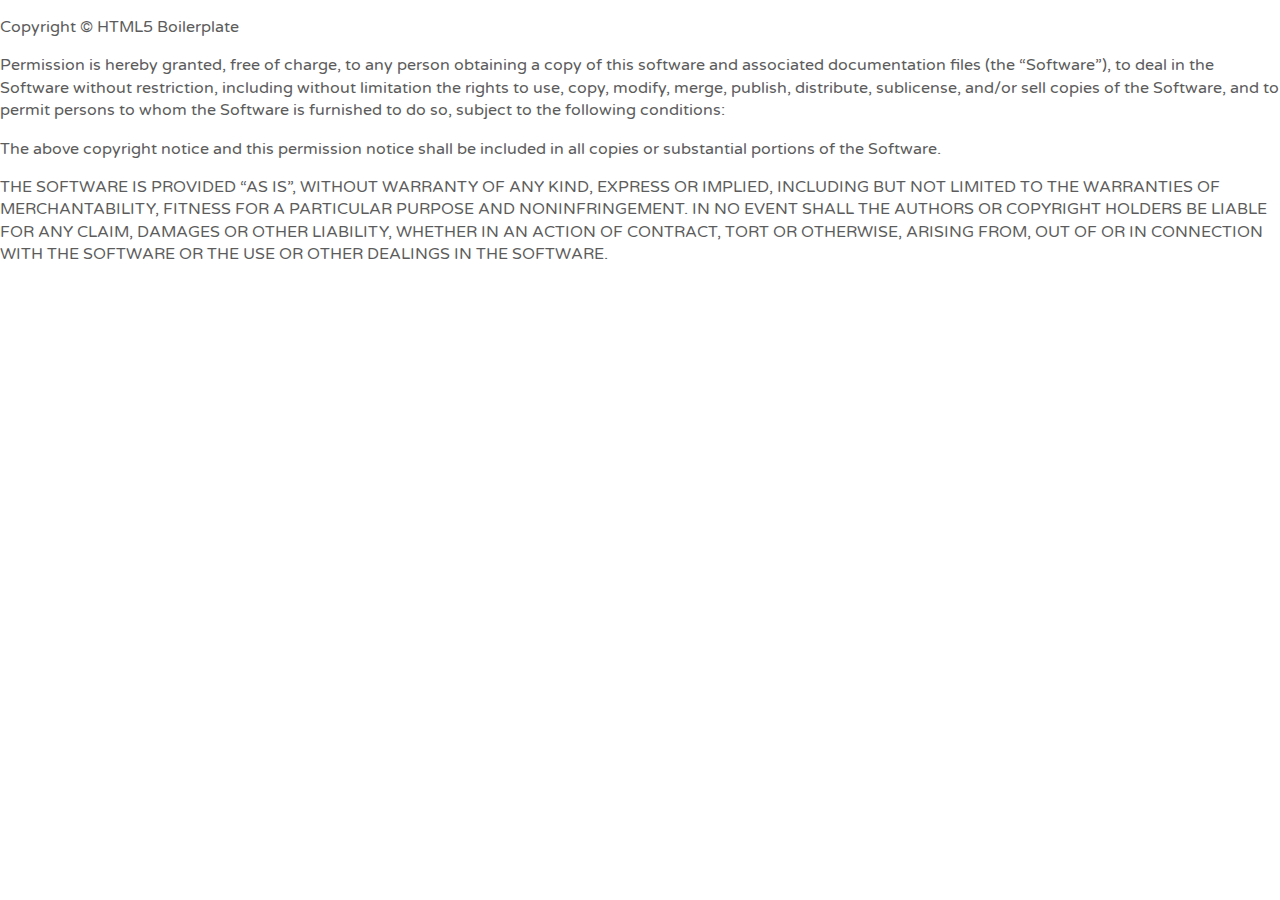
==== LICENSE/index.html @ 3c85e2eb "Automated commit at 2014-09-09 09:17:44 UTC by middleman-deploy 0.2.3" ====
<!DOCTYPE html>
<!--[if lt IE 7]>      <html class="no-js lt-ie9 lt-ie8 lt-ie7"> <![endif]-->
<!--[if IE 7]>         <html class="no-js lt-ie9 lt-ie8"> <![endif]-->
<!--[if IE 8]>         <html class="no-js lt-ie9"> <![endif]-->
<!--[if gt IE 8]><!--> <html class="no-js"> <!--<![endif]-->
    <head>
        <meta charset="utf-8">
        <meta http-equiv="X-UA-Compatible" content="IE=edge,chrome=1">
        <!-- Use title if it's in the page YAML frontmatter -->
        <title>HTML5 Boilerplate</title>
        <meta name="description" content="">
        <meta name="viewport" content="width=device-width">
        <link href='http://fonts.googleapis.com/css?family=Varela+Round' rel='stylesheet' type='text/css'>      
        <link href="//maxcdn.bootstrapcdn.com/font-awesome/4.1.0/css/font-awesome.min.css" rel="stylesheet">

        <!-- Place favicon.ico and apple-touch-icon.png in the root directory -->

        <link href="../css/normalize-ec2a8901.css" media="screen" rel="stylesheet" type="text/css" />
<link href="../css/main-12989f9e.css" media="screen" rel="stylesheet" type="text/css" />
<link href="../css/style-f384ef96.css" media="screen" rel="stylesheet" type="text/css" />
<link href="../css/lightbox-7be808d5.css" media="screen" rel="stylesheet" type="text/css" />
<link href="../css/jquery.bxslider-d6df40f2.css" media="screen" rel="stylesheet" type="text/css" /> 
        <script src="js/vendor/modernizr-2.6.1.min.js"></script>        
        <script src="js/vendor/lightbox.min.js"></script>        
        <script src="js/vendor/jquery.bxslider.min.js"></script> 
    </head>
    
        <!--[if lt IE 7]>
            <p class="chromeframe">You are using an outdated browser. <a href="http://browsehappy.com/">Upgrade your browser today</a> or <a href="http://www.google.com/chromeframe/?redirect=true">install Google Chrome Frame</a> to better experience this site.</p>
        <![endif]-->

    <body class="LICENSE LICENSE_index">

        <p>Copyright &copy; HTML5 Boilerplate</p>

<p>Permission is hereby granted, free of charge, to any person obtaining a copy of
this software and associated documentation files (the &ldquo;Software&rdquo;), to deal in
the Software without restriction, including without limitation the rights to
use, copy, modify, merge, publish, distribute, sublicense, and/or sell copies
of the Software, and to permit persons to whom the Software is furnished to do
so, subject to the following conditions:</p>

<p>The above copyright notice and this permission notice shall be included in all
copies or substantial portions of the Software.</p>

<p>THE SOFTWARE IS PROVIDED &ldquo;AS IS&rdquo;, WITHOUT WARRANTY OF ANY KIND, EXPRESS OR
IMPLIED, INCLUDING BUT NOT LIMITED TO THE WARRANTIES OF MERCHANTABILITY,
FITNESS FOR A PARTICULAR PURPOSE AND NONINFRINGEMENT. IN NO EVENT SHALL THE
AUTHORS OR COPYRIGHT HOLDERS BE LIABLE FOR ANY CLAIM, DAMAGES OR OTHER
LIABILITY, WHETHER IN AN ACTION OF CONTRACT, TORT OR OTHERWISE, ARISING FROM,
OUT OF OR IN CONNECTION WITH THE SOFTWARE OR THE USE OR OTHER DEALINGS IN THE
SOFTWARE.</p>


        <script src="//ajax.googleapis.com/ajax/libs/jquery/1.11.1/jquery.min.js"></script>
        <script>window.jQuery || document.write('<script src="js/vendor/jquery-1.11.1.min.js"><\/script>')</script>        
        
        <script src="../js/all-df94b528.js" type="text/javascript"></script> 

        <!-- Google Analytics: change UA-XXXXX-X to be your site's ID. -->
        <script>
            var _gaq=[['_setAccount','UA-XXXXX-X'],['_trackPageview']];
            (function(d,t){var g=d.createElement(t),s=d.getElementsByTagName(t)[0];
            g.src=('https:'==location.protocol?'//ssl':'//www')+'.google-analytics.com/ga.js';
            s.parentNode.insertBefore(g,s)}(document,'script'));
        </script>
        
    </body>
</html>
---- css/main-12989f9e.css ----
html,button,input,select,textarea{color:#222}body{font-size:1em;line-height:1.4}::-moz-selection{background:#b3d4fc;text-shadow:none}::selection{background:#b3d4fc;text-shadow:none}hr{display:block;height:1px;border:0;border-top:1px solid #ccc;margin:1em 0;padding:0}img{vertical-align:middle}fieldset{border:0;margin:0;padding:0}textarea{resize:vertical}.chromeframe{margin:0.2em 0;background:#ccc;color:#000;padding:0.2em 0}.ir{background-color:transparent;border:0;overflow:hidden;*text-indent:-9999px}.ir:before{content:"";display:block;width:0;height:100%}.hidden{display:none !important;visibility:hidden}.visuallyhidden{border:0;clip:rect(0 0 0 0);height:1px;margin:-1px;overflow:hidden;padding:0;position:absolute;width:1px}.visuallyhidden.focusable:active,.visuallyhidden.focusable:focus{clip:auto;height:auto;margin:0;overflow:visible;position:static;width:auto}.invisible{visibility:hidden}.clearfix:before,.clearfix:after{content:" ";display:table}.clearfix:after{clear:both}.clearfix{*zoom:1}@media print{*{background:transparent !important;color:#000 !important;box-shadow:none !important;text-shadow:none !important}a,a:visited{text-decoration:underline}a[href]:after{content:" (" attr(href) ")"}abbr[title]:after{content:" (" attr(title) ")"}.ir a:after,a[href^="javascript:"]:after,a[href^="#"]:after{content:""}pre,blockquote{border:1px solid #999;page-break-inside:avoid}thead{display:table-header-group}tr,img{page-break-inside:avoid}img{max-width:100% !important}@page{margin:0.5cm}p,h2,h3{orphans:3;widows:3}h2,h3{page-break-after:avoid}}
---- css/style-f384ef96.css ----
body{color:#5c5c5c;font-family:"Varela round", sans-serif}#container{margin:0 auto}.main{margin:0 auto;width:70%}section{padding-bottom:10%;padding-top:5%}.main p{line-height:170%}a :active{outline:0 !important}.main h3{margin-top:40px}.main h3 a{text-decoration:none;list-style-type:none;color:#fff;padding:15px 25px 15px 25px;background-color:#91bb41;border-radius:3px}.main h3 a:hover{opacity:0.85;-webkit-transition:all 0.4s ease 0s;-moz-transition:all 0.4s ease 0s;-ms-transition:all 0.4s ease 0s;transition:all 0.4s ease 0s}.scrollToTop{width:90px;height:90px;padding:10px;text-align:center;background-color:#ccc;font-weight:light;font-size:12px;color:#444;text-decoration:none;position:fixed;bottom:7px;right:1px;display:none;background:url("/img/arrowUp-6f41e5c9.png") no-repeat 10px 15px}.scrollToTop span{position:fixed;bottom:30px;right:40px;color:#ccc}.scrollToTop:hover{text-decoration:none}.header{text-align:center;padding-top:150px}.homeBg{background-image:url("/img/alphaBg1-5f12766c.jpg");background-size:cover;height:645px;background-position:50% 50%;background-repeat:no-repeat;background-attachment:fixed;background-position:center top}.homeBg h1{font-size:40px;color:#fff;letter-spacing:12px;margin:10px}.homeBg h1 span{color:#ebe7e7;display:inline-block}.homeBg p{color:#fff;letter-spacing:1px}nav ul{text-align:center}nav ul li{display:inline-block;margin-right:60px;text-decoration:none;list-style:none}nav ul li .selected{color:#bdd78b;outline:0}nav ul li a{text-decoration:none;color:#fff;font-size:15px}nav ul li a:hover{opacity:0.8;-webkit-transition:all 0.4s ease 0s;-moz-transition:all 0.4s ease 0s;-ms-transition:all 0.4s ease 0s;transition:all 0.4s ease 0s}nav ul.sticky{position:fixed;z-index:20;width:100%;padding-top:15px;top:-20px;text-align:right;background-color:#fff;-webkit-transition:all 0.4s ease 0s;-moz-transition:all 0.4s ease 0s;-ms-transition:all 0.4s ease 0s;transition:all 0.4s ease 0s;border-bottom:1px solid #e8e8e8;padding-bottom:10px;box-shadow:0 1.5px 2px 0 rgba(0,0,0,0.2),0 0 1px 1px rgba(255,255,255,0.2) inset}nav ul.sticky a{color:#686868}nav ul.sticky .selected{color:#bdd78b}.browseSvg{margin-top:250px}i{color:#fff;opacity:0.8}section.module.parallax{height:645px;background-position:50% 50%;background-repeat:no-repeat;background-attachment:fixed;background-size:cover}section.module.parallax-1{background-image:url("/img/skydive2-d46f6daa.jpg")}.container h1{padding-top:10%;font-size:400%;font-weight:lighter;text-align:center;color:#fff;opacity:.5}section.module.parallax-2{background-image:url("/img/skydive1-ffb77cdc.jpg")}section.module.parallax-3{background-image:url("/img/flower-dd47fab4.jpg")}.browse2{text-align:center}.browse2 i{opacity:0.7;margin-top:100px}.contactIcons{margin-top:50px}#contact a{font-size:50px;text-indent:-999px;padding:50px}.email{background:url("/img/envelopeSmall-c3c065c7.png") no-repeat 0px 20px}.mobile{background:url("/img/mobile-6947c3b6.png") no-repeat 0px 20px;padding:20px}.mobile a{text-align:right;font-size:10px}.fb{background:url("/img/facebook-e70dcef2.jpg") no-repeat 0 20px;padding:40px}.submit :hover{background-color:#bdd78b}.startHeader{background-image:url("/img/flower2-14a64ff2.jpg");background-size:cover;height:645px;background-position:30% 50%;background-repeat:no-repeat;background-attachment:fixed;background-position:center top}.startCont{padding:20px;margin:0 10px 0 10px;max-width:550px;max-height:500px;text-align:center}.startCont h1{letter-spacing:10px;font-size:35px;background-color:#96bf47;border-radius:3px;padding:5px;color:#efefef}.startCont h1 span{color:#fff;font-size:50px}.startCont h2{color:#fff}.startCont p{color:#fff;text-align:left;margin-left:40px;line-height:150%}.homeLink nav ul li{text-indent:-999px}.browse{text-align:center;margin-top:110px}.slideCont{background-image:url("/img/royale1-81ae5d79.jpg");background-size:cover;max-height:500px;width:100%;background-attachment:fixed}.channels ul{list-style:none;height:550px}.channels ul li{margin-left:5%;float:left;padding:5px;height:500px}#channels{background-image:url("/img/royale1-81ae5d79.jpg");background-size:cover;height:auto;width:100%;background-attachment:fixed}.main a{text-decoration:none;color:#5c5c5c;font-size:25px}.main a span{font-size:13px;color:#b2d078}.sliderBg{background-image:url("/img/royale1-81ae5d79.jpg");background-size:cover;width:100%;background-attachment:fixed}.sliderCont{max-width:600px;height:520px;margin:0 auto;padding-top:20px}@media screen and (max-width: 767px){.main h1{font-size:150%;line-height:120%;padding-top:5%}.main h2{font-size:120%}.main h3{font-size:100%}.main p{font-size:80%}.main a{font-size:100%}.main a span{font-size:60%}.mobile{padding:5px}.homeBg{background-size:451%;max-height:500px;background-position:85% 5%;background-attachment:scroll}.header{padding-bottom:-40%}.startHeader{background-size:650%;height:700px;background-position:10% 5%;background-attachment:scroll}.startCont{max-width:550px;max-height:500px;text-align:left}.startCont h1{font-size:15px;background-color:#96bf47;border-radius:3px;padding:5px 10px 5px 10px;color:#efefef}.startCont h1 span{color:#fff;font-size:20px;margin-left:35px}.startCont h1 h2{font-size:15px}.startCont h1 p{font-size:10px}.sliderCont{height:100%}.browse i{margin-top:20px}.browseSvg{margin-top:80px}.contactIcons{margin-bottom:80px}#contact a{padding:40px}nav ul.sticky{text-align:right}nav ul li{margin-right:15%}section.module.parallax-1{background-size:200%;background-attachment:scroll}section.module.parallax-2{background-size:200%;background-attachment:scroll}section.module.parallax-3{background-size:200%;background-position:left bottom;background-attachment:scroll}section.module.parallax{height:350px}section{margin-bottom:5%;padding-top:0;padding-bottom:5%}.main{width:75%}.main h3 a{font-size:.92em;padding:10px}.browse{margin-top:100px}.container{display:none}.sliderBg{background-size:240%}}@media screen and (min-width: 768px) and (max-width: 1024px){.startHeader{background-size:250%;background-position:12% 30%;background-attachment:scroll}section.module.parallax-1{background-size:200%;background-attachment:scroll}section.module.parallax-2{background-size:200%;background-attachment:scroll}section.module.parallax-3{background-size:200%;background-position:left bottom;background-attachment:scroll}.homeBg{background-size:250%;background-position:95% 5%;background-attachment:scroll}.contactIcons{margin-bottom:0}#contact{padding-bottom:40%}#contact a{margin-left:30px;margin-top:30px}.container{font-size:90%}.mobile{padding:5px}.main h1{font-size:150%;line-height:120%;padding-top:5%}.main h2{font-size:120%}.main h3{font-size:100%}.main p{font-size:80%}.main a{font-size:100%}.main a span{font-size:60%}.sliderBg{background-size:240%}}
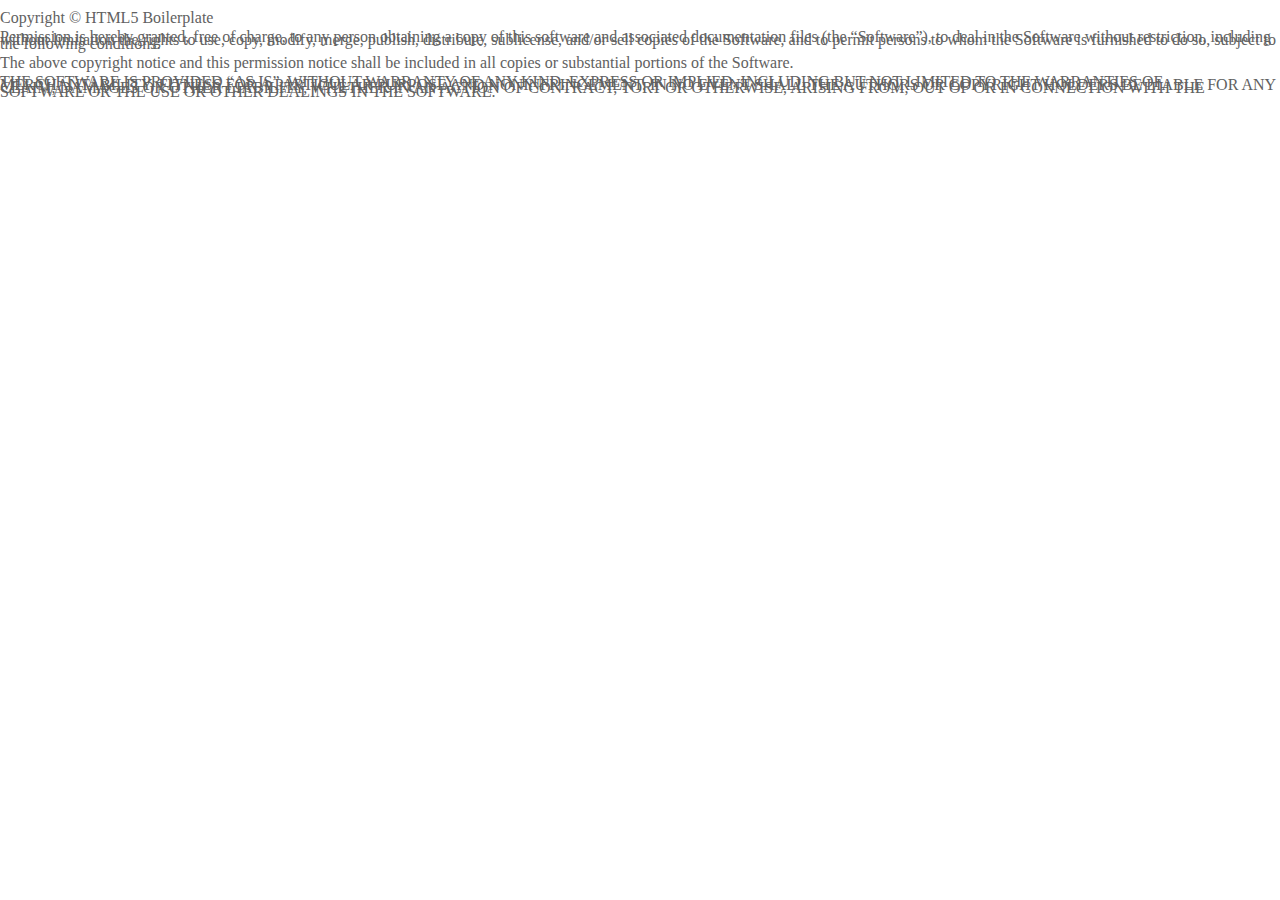
==== commit a1b62123: "Automated commit at 2014-09-11 10:15:25 UTC by middleman-deploy 0.2.3" ====
--- a/LICENSE/index.html
+++ b/LICENSE/index.html
@@ -10,19 +10,23 @@
         <title>HTML5 Boilerplate</title>
         <meta name="description" content="">
         <meta name="viewport" content="width=device-width">
-        <link href='http://fonts.googleapis.com/css?family=Varela+Round' rel='stylesheet' type='text/css'>      
+        <link href='http://fonts.googleapis.com/css?family=Varela+Round' rel='stylesheet' type='text/css'> 
+
+        <link href='http://fonts.googleapis.com/css?family=Roboto' rel='stylesheet' type='text/css'>
+
         <link href="//maxcdn.bootstrapcdn.com/font-awesome/4.1.0/css/font-awesome.min.css" rel="stylesheet">
 
         <!-- Place favicon.ico and apple-touch-icon.png in the root directory -->
 
         <link href="../css/normalize-ec2a8901.css" media="screen" rel="stylesheet" type="text/css" />
 <link href="../css/main-12989f9e.css" media="screen" rel="stylesheet" type="text/css" />
-<link href="../css/style-f384ef96.css" media="screen" rel="stylesheet" type="text/css" />
+<link href="../css/style-12ccabf1.css" media="screen" rel="stylesheet" type="text/css" />
 <link href="../css/lightbox-7be808d5.css" media="screen" rel="stylesheet" type="text/css" />
 <link href="../css/jquery.bxslider-d6df40f2.css" media="screen" rel="stylesheet" type="text/css" /> 
         <script src="js/vendor/modernizr-2.6.1.min.js"></script>        
         <script src="js/vendor/lightbox.min.js"></script>        
         <script src="js/vendor/jquery.bxslider.min.js"></script> 
+        <script src="js/vendor/jquery.stellar.min.js"></script> 
     </head>
     
         <!--[if lt IE 7]>
@@ -55,7 +59,7 @@
         <script src="//ajax.googleapis.com/ajax/libs/jquery/1.11.1/jquery.min.js"></script>
         <script>window.jQuery || document.write('<script src="js/vendor/jquery-1.11.1.min.js"><\/script>')</script>        
         
-        <script src="../js/all-df94b528.js" type="text/javascript"></script> 
+        <script src="../js/all-8e09cda8.js" type="text/javascript"></script> 
 
         <!-- Google Analytics: change UA-XXXXX-X to be your site's ID. -->
         <script>
--- a/css/style-12ccabf1.css
+++ b/css/style-12ccabf1.css
@@ -0,0 +1 @@
+body{color:#616161;font-family:Georgia, Times, serif}body h1{text-transform:uppercase;text-align:center;font-family:'Roboto';letter-spacing:0.15em;font-size:1.9em;font-weight:bold}body p{font-weight:lighter;line-height:.2em}#container{margin-left:auto;margin-right:auto}.main{margin:0 auto;width:70%}section{padding-bottom:7%;padding-top:2%}.main p{line-height:170%}a{outline:0 !important}.main h3{margin-top:40px}.main h3 a{text-decoration:none;list-style-type:none;text-transform:uppercase;font-family:"Varela round", sans-serif;font-size:1em;letter-spacing:.2em;color:#fff;padding:15px 25px 15px 25px;background-color:#91bb41;border-radius:3px}.main h3 a:hover{opacity:0.85;-webkit-transition:all 0.4s ease 0s;-moz-transition:all 0.4s ease 0s;-ms-transition:all 0.4s ease 0s;transition:all 0.4s ease 0s}.testimonials-section{width:90%;margin-left:auto;margin-right:auto}.testi-img{height:170px;width:170px;border-radius:100%;background-repeat:none}.table{display:table;margin:0 auto}.testi-lightbox{height:100%}.testi-lightbox ul{text-align:center}.testi-lightbox ul li{width:24%;float:left;margin-right:6.2%;padding-right:2.1%;margin-bottom:2%;list-style-type:none;border-radius:3%}.testi-lightbox ul li a{text-decoration:none;position:relative}.testi-lightbox ul li a:hover{opacity:0.85;-webkit-transition:all 0.4s ease 0s;-moz-transition:all 0.4s ease 0s;-ms-transition:all 0.4s ease 0s;transition:all 0.4s ease 0s}.testi-lightbox ul li a span{font-family:"Varela round", sans-serif;color:#fff;font-size:1.3em;vertical-align:center;position:absolute;top:115px;background-color:#91bb41;left:0;padding:5px 10px 5px 10px;border-radius:3px}.scrollToTop{width:90px;height:90px;font-family:"Varela round", sans-serif;padding:10px;text-align:center;background-color:#ccc;font-weight:light;font-size:12px;color:#444;text-decoration:none;position:fixed;bottom:7px;right:1px;display:none;background:url("/img/arrowUp-6f41e5c9.png") no-repeat 10px 15px}.scrollToTop span{position:fixed;bottom:30px;right:40px;color:#ccc}.scrollToTop:hover{text-decoration:none}.header{text-align:center;padding-top:150px}.homeBg{background-image:url("/img/alphaBg1-5f12766c.jpg");background-size:cover;height:645px;width:100%;background-repeat:no-repeat;background-attachment:fixed;background-position:center top;font-family:"Varela round", sans-serif}.homeBg h1{font-size:40px;font-family:"Varela round", sans-serif;color:#fff;letter-spacing:12px;margin:10px}.homeBg h1 span{color:#ebe7e7;display:inline-block}.homeBg p{color:#fff;letter-spacing:1px}.img-alpha{height:100px;width:100px;border-radius:100%}nav ul{text-align:center}nav ul li{display:inline-block;margin-right:60px;text-decoration:none;list-style:none}nav ul li .selected{color:#bdd78b;outline:0}nav ul li a{text-decoration:none;color:#fff;font-size:15px}nav ul li a:hover{opacity:0.8;-webkit-transition:all 0.4s ease 0s;-moz-transition:all 0.4s ease 0s;-ms-transition:all 0.4s ease 0s;transition:all 0.4s ease 0s}nav ul.sticky{position:fixed;z-index:20;width:100%;padding-top:15px;top:-20px;text-align:right;background-color:#fff;-webkit-transition:all 0.4s ease 0s;-moz-transition:all 0.4s ease 0s;-ms-transition:all 0.4s ease 0s;transition:all 0.4s ease 0s;border-bottom:1px solid #e8e8e8;padding-bottom:10px;box-shadow:0 1.5px 2px 0 rgba(0,0,0,0.2),0 0 1px 1px rgba(255,255,255,0.2) inset}nav ul.sticky a{color:#686868;font-family:"Varela round", sans-serif}nav ul.sticky .selected{color:#bdd78b}.browseSvg{margin-top:170px}i{color:#fff;opacity:0.8}section.module.parallax{height:645px;background-position:50% 50%;background-repeat:no-repeat;background-attachment:fixed;background-size:cover}section.module.parallax-1{background-image:url("/img/skydive2-d46f6daa.jpg")}.container h1{padding-top:10%;font-size:400%;font-family:"Varela round", sans-serif;letter-spacing:.1em;text-transform:none;font-weight:lighter;text-align:center;color:#fff;opacity:.5}section.module.parallax-2{background-image:url("/img/skydive1-ffb77cdc.jpg")}section.module.parallax-3{background-image:url("/img/flower-dd47fab4.jpg")}.browse2{text-align:center}.browse2 i{opacity:0.7;margin-top:100px}.contactIcons{margin-top:50px}#contact a{font-size:50px;text-indent:-999px;padding:50px}.email{background:url("/img/envelopeSmall-c3c065c7.png") no-repeat 0px 20px}.mobile{background:url("/img/mobile-6947c3b6.png") no-repeat 0px 20px;padding:20px}.mobile a{text-align:right;font-size:10px}.fb{background:url("/img/facebook-e70dcef2.jpg") no-repeat 0 20px;padding:40px}.submit :hover{background-color:#bdd78b}.startHeader{background-image:url("/img/flower2-14a64ff2.jpg");background-size:cover;height:645px;background-position:30% 50%;background-repeat:no-repeat;background-attachment:fixed;background-position:center top}.start-cont{padding-top:40px;padding-bottom:50px}.center-cont{text-align:center}.startCont{padding:20px;margin:0 10px 0 10px;width:550px;max-height:500px;text-align:center;font-family:"Varela round", sans-serif}.startCont h1{letter-spacing:10px;font-size:35px;font-family:"Varela round", sans-serif;background-color:#96bf47;border-radius:3px;padding:5px;color:#efefef}.startCont h1 span{color:#fff;font-size:50px}.startCont h2{color:#fff}.startCont p{color:#fff;text-align:left;margin-left:40px;line-height:150%}.homeLink nav ul li{text-indent:-999px}.browse{text-align:center;margin-top:130px}.slideCont{background-image:url("/img/royale1-81ae5d79.jpg");background-size:cover;height:500px;width:100%;background-attachment:fixed}.channels ul{list-style:none;height:550px}.channels ul li{margin-left:5%;float:left;padding:5px;height:500px}#channels{background-image:url("/img/royale1-81ae5d79.jpg");background-size:cover;height:auto;width:100%;background-attachment:fixed}.main a{text-decoration:none;color:#5c5c5c;font-size:25px}.main a span{font-size:13px;color:#b2d078}.sliderBg{background-image:url("/img/royale1-81ae5d79.jpg");background-size:cover;width:100%;background-attachment:fixed}.sliderCont{max-width:600px;height:520px;margin:0 auto;padding-top:20px}@media screen and (max-width: 767px){.main h1{font-size:110%;line-height:120%;padding-top:5%}.main h2{font-size:120%}.main h3{font-size:71%}.main h3 a{font-size:2em}.main h3 a span{font-size:40%}.main p{font-size:80%}.mobile{padding:5px}.testimonials-section{width:90%;margin:0 auto}.testimonials-section p{line-height:1.5em;font-size:80%}.testimonials-section h1{font-size:110%}.testi-lightbox{width:100%}.testi-lightbox ul li{float:none;width:80%;margin-left:-15px;padding-right:15px;margin-bottom:60px}.testi-lightbox ul li a{position:relative;font-size:.8em}.testi-lightbox ul li a span{position:absolute;right:30px;top:20px}.testi-lightbox li:nth-child(3){margin-top:-35px}.table{display:block}.homeBg{background-size:551%;max-height:500px;background-position:85% 50%;background-attachment:scroll}.header{padding-top:20px}.startHeader{background-size:650%;height:650px;background-position:10% 4%;background-attachment:scroll}.startCont{width:inherit;height:400px;text-align:center}.startCont h1{font-size:15px;background-color:#96bf47;border-radius:3px;padding:5px 10px 5px 10px;color:#efefef}.startCont h1 span{color:#fff;font-size:20px}.startCont h2{font-size:20px}.startCont p{font-size:.7em;text-align:center;margin-left:0}.sliderCont{height:100%}.browse i{margin-top:20px}.browseSvg{margin-top:80px}.contactIcons{margin-bottom:80px}#contact a{padding:40px}nav ul.sticky{text-align:left}nav ul li{margin-right:9%}section.module.parallax-1{background-size:200%;background-attachment:scroll}section.module.parallax-2{background-size:200%;background-attachment:scroll}section.module.parallax-3{background-size:200%;background-position:left bottom;background-attachment:scroll}section.module.parallax{height:350px}section{margin-bottom:5%;padding-top:0;padding-bottom:5%}.main{width:75%}.main h3 a{font-size:.92em;padding:10px}.browse{margin-top:100px}.container{display:none}.sliderBg{background-size:240%}}@media screen and (min-width: 768px) and (max-width: 1024px){.testi-img{height:140px;width:140px;border-radius:100%}.testi-lightbox{height:auto}.testi-lightbox ul li{padding:1%;margin-right:1.5%;padding-bottom:35px}.startHeader{background-size:300%;background-position:12% 30%;background-attachment:scroll}section.module.parallax-1{background-size:200%;background-attachment:scroll}section.module.parallax-2{background-size:200%;background-attachment:scroll}section.module.parallax-3{background-size:200%;background-position:left bottom;background-attachment:scroll}.homeBg{background-size:250%;background-position:95% 5%;background-attachment:scroll}.browse{margin-top:90px;text-align:center}.startCont{width:inherit}.startCont p{text-align:center;margin-left:0px}.startHeader{text-align:center}.contactIcons{margin-bottom:0}#contact{padding-bottom:40%}#contact a{margin-left:30px;margin-top:30px}.container{font-size:90%}.mobile{padding:5px}.main h1{font-size:150%;line-height:120%;padding-top:5%}.main h2{font-size:120%}.main h3{font-size:100%}.main p{font-size:80%}.main a{font-size:100%}.main a span{font-size:60%}.sliderBg{background-size:240%}}